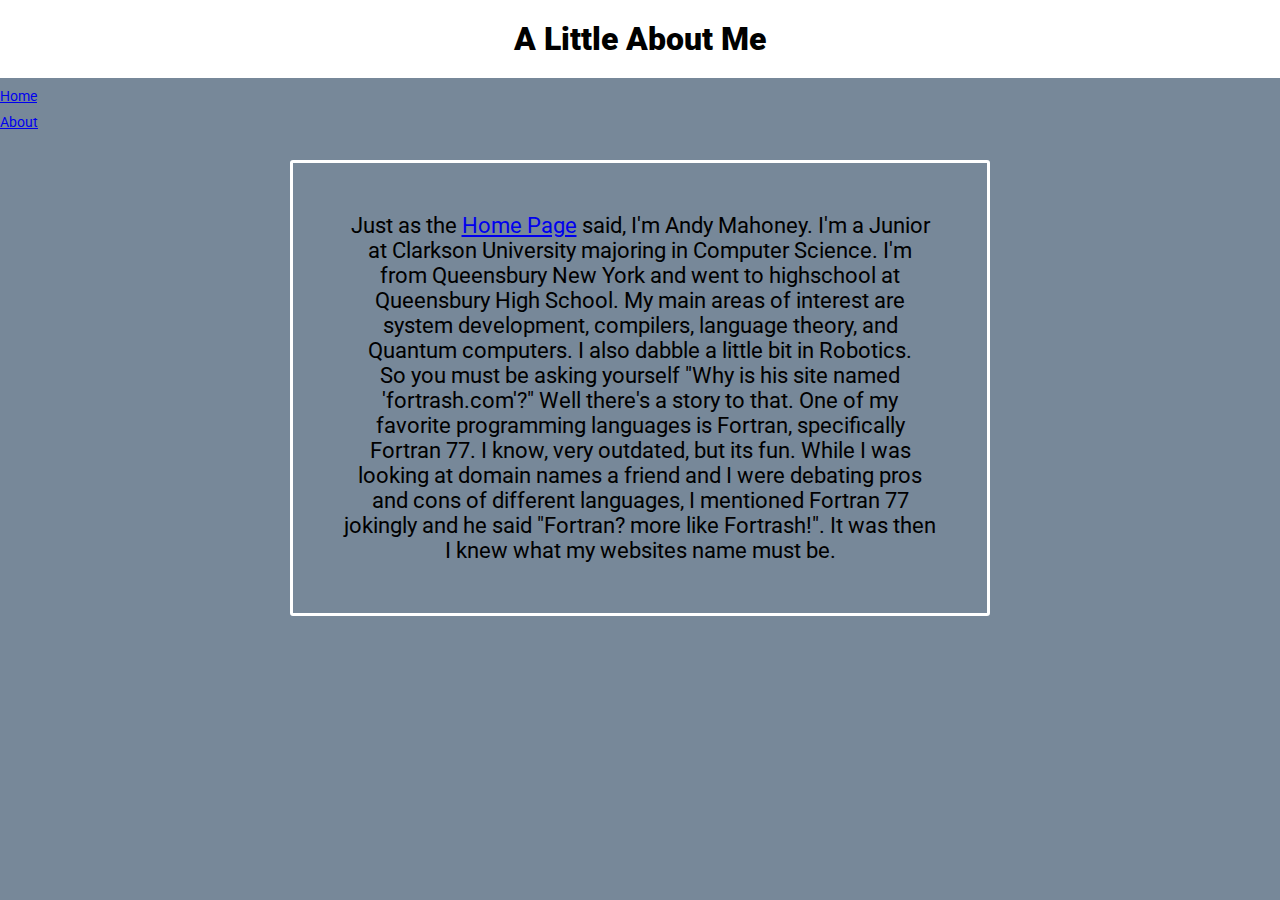
==== about/index.html @ caee3874 "about added" ====
<!DOCTYPE html PUBLIC "-//W3C//DTD XHTML 1.1//EN" "http://www.w3.org/TR/xhtml11/DTD/xhtml11.dtd">

<html xmlns="http://www.w3.org/1999/xhtml" xml:lang="en">
    <head>
        <meta http-equiv="Content-Type" content="text/html; charset=UTF-8" />
        <link rel="stylesheet" href="About_web.css">
        <title>Andy Mahoney - About</title>
    </head>
    <body>
        <h1><strong>A Little About Me</strong></h1>
        <div id ="nav">
                <ul class = "nav-list">
                    <li class = "nav-item">
                        <a href="../index.html">Home</a>
                    </li>
                </ul>
            </div>
            <div id="nav">
                 <ul class="nav-list">
                    <li class = "nav-item">
                        <a href="/">About</a>
                    </li>
                </ul>
            </div>
        <div class="content">
            <p>Just as the <a href="../index.html">Home Page</a> said, I'm Andy Mahoney. I'm a Junior at Clarkson University majoring in Computer Science.
            I'm from Queensbury New York and went to highschool at Queensbury High School. My main areas of interest are system development, compilers, language theory, and Quantum computers.
            I also dabble a little bit in Robotics. </p>
            <p>
                So you must be asking yourself "Why is his site named 'fortrash.com'?" Well there's a story to that. One of my favorite programming languages is Fortran, specifically Fortran 77.
                I know, very outdated, but its fun. While I was looking at domain names a friend and I were debating pros and cons of different languages, I mentioned Fortran 77 jokingly and he said "Fortran? more like Fortrash!".
                It was then I knew what my websites name must be. 
            </p>
        </div>
    </body>
</html>
---- about/About_web.css ----
@import url('https://fonts.googleapis.com/css?family=Roboto');
*{
    margin: 0;
    padding: 0;
    box-sizing: border-box;
  }
  
  body{
    background-color: LightSlateGrey;
  }
  
  head{
    background: white;
    padding: 20px;
  }
  h1{
    background: white;
    padding: 20px;
    font-family: 'Roboto', sans-serif;
    text-align: center;
  }
  .content{
    margin: 30px auto;
    border: 3px solid white;
    border-radius: 3px;
    width: 700px;
    padding: 50px;
    text-align: center;
    font-family: 'Roboto', sans-serif;
    font-size: 22px;
  }
  .nav-list{
    margin: 10px auto;
    font-family: 'Roboto', sans-serif;
    font-size: 14px;
  }
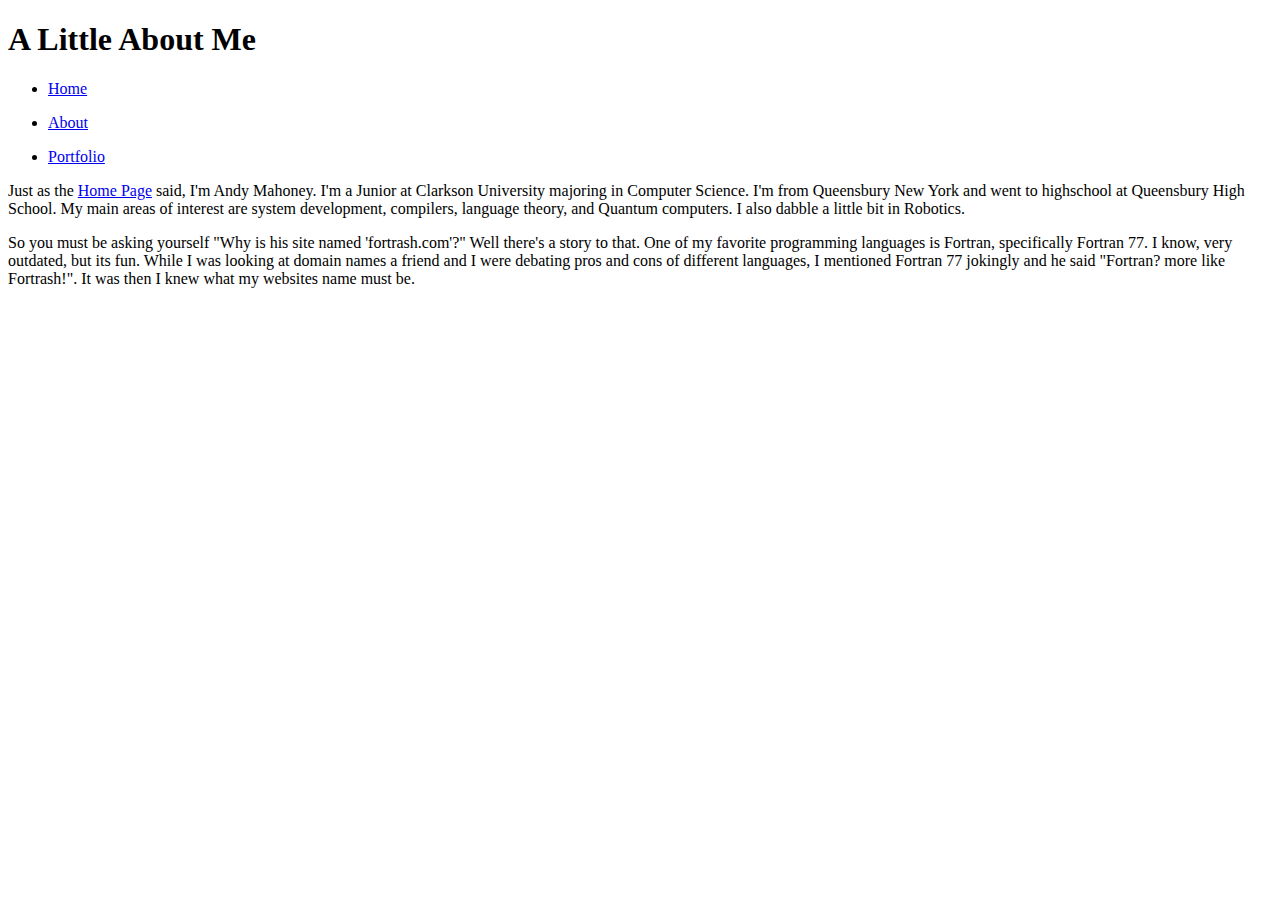
==== commit b101492e: "portfolio page added" ====
--- a/about/index.html
+++ b/about/index.html
@@ -3,7 +3,7 @@
 <html xmlns="http://www.w3.org/1999/xhtml" xml:lang="en">
     <head>
         <meta http-equiv="Content-Type" content="text/html; charset=UTF-8" />
-        <link rel="stylesheet" href="About_web.css">
+        <link rel="stylesheet" href="Portfolio_web.css">
         <title>Andy Mahoney - About</title>
     </head>
     <body>
@@ -22,6 +22,13 @@
                     </li>
                 </ul>
             </div>
+            <div id="nav">
+                <ul class="nav-list">
+                    <li class = "nav-item">
+                        <a href="portfolio/index.html">Portfolio</a>
+                    </li>
+                </ul>
+            </div>
         <div class="content">
             <p>Just as the <a href="../index.html">Home Page</a> said, I'm Andy Mahoney. I'm a Junior at Clarkson University majoring in Computer Science.
             I'm from Queensbury New York and went to highschool at Queensbury High School. My main areas of interest are system development, compilers, language theory, and Quantum computers.
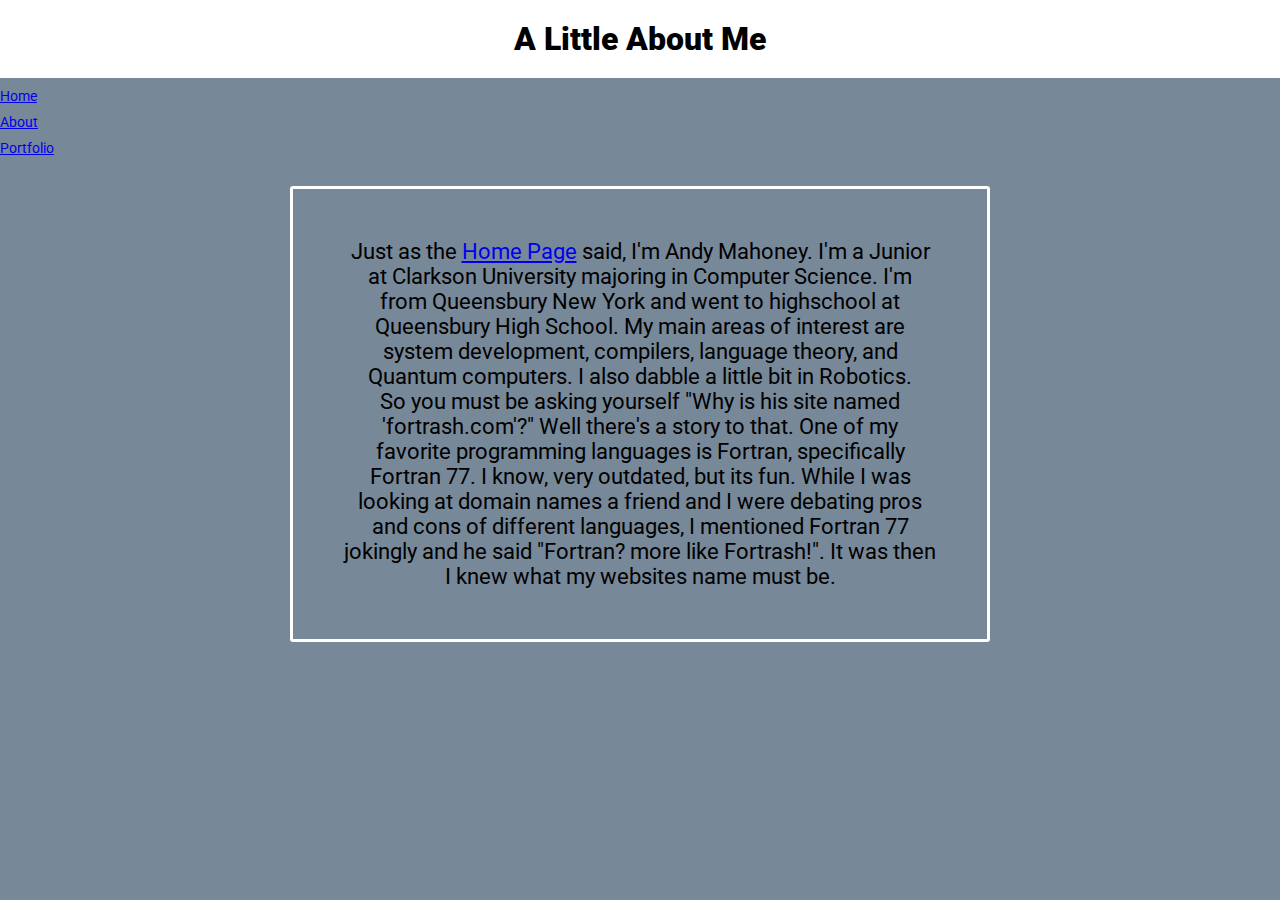
==== commit 3bf82a68: "fixed linking to other pages" ====
--- a/about/index.html
+++ b/about/index.html
@@ -3,7 +3,7 @@
 <html xmlns="http://www.w3.org/1999/xhtml" xml:lang="en">
     <head>
         <meta http-equiv="Content-Type" content="text/html; charset=UTF-8" />
-        <link rel="stylesheet" href="Portfolio_web.css">
+        <link rel="stylesheet" href="About_web.css">
         <title>Andy Mahoney - About</title>
     </head>
     <body>
@@ -25,7 +25,7 @@
             <div id="nav">
                 <ul class="nav-list">
                     <li class = "nav-item">
-                        <a href="portfolio/index.html">Portfolio</a>
+                        <a href="../portfolio/index.html">Portfolio</a>
                     </li>
                 </ul>
             </div>
--- a/about/About_web.css
+++ b/about/About_web.css
@@ -0,0 +1,36 @@
+@import url('https://fonts.googleapis.com/css?family=Roboto');
+*{
+    margin: 0;
+    padding: 0;
+    box-sizing: border-box;
+  }
+  
+  body{
+    background-color: LightSlateGrey;
+  }
+  
+  head{
+    background: white;
+    padding: 20px;
+  }
+  h1{
+    background: white;
+    padding: 20px;
+    font-family: 'Roboto', sans-serif;
+    text-align: center;
+  }
+  .content{
+    margin: 30px auto;
+    border: 3px solid white;
+    border-radius: 3px;
+    width: 700px;
+    padding: 50px;
+    text-align: center;
+    font-family: 'Roboto', sans-serif;
+    font-size: 22px;
+  }
+  .nav-list{
+    margin: 10px auto;
+    font-family: 'Roboto', sans-serif;
+    font-size: 14px;
+  }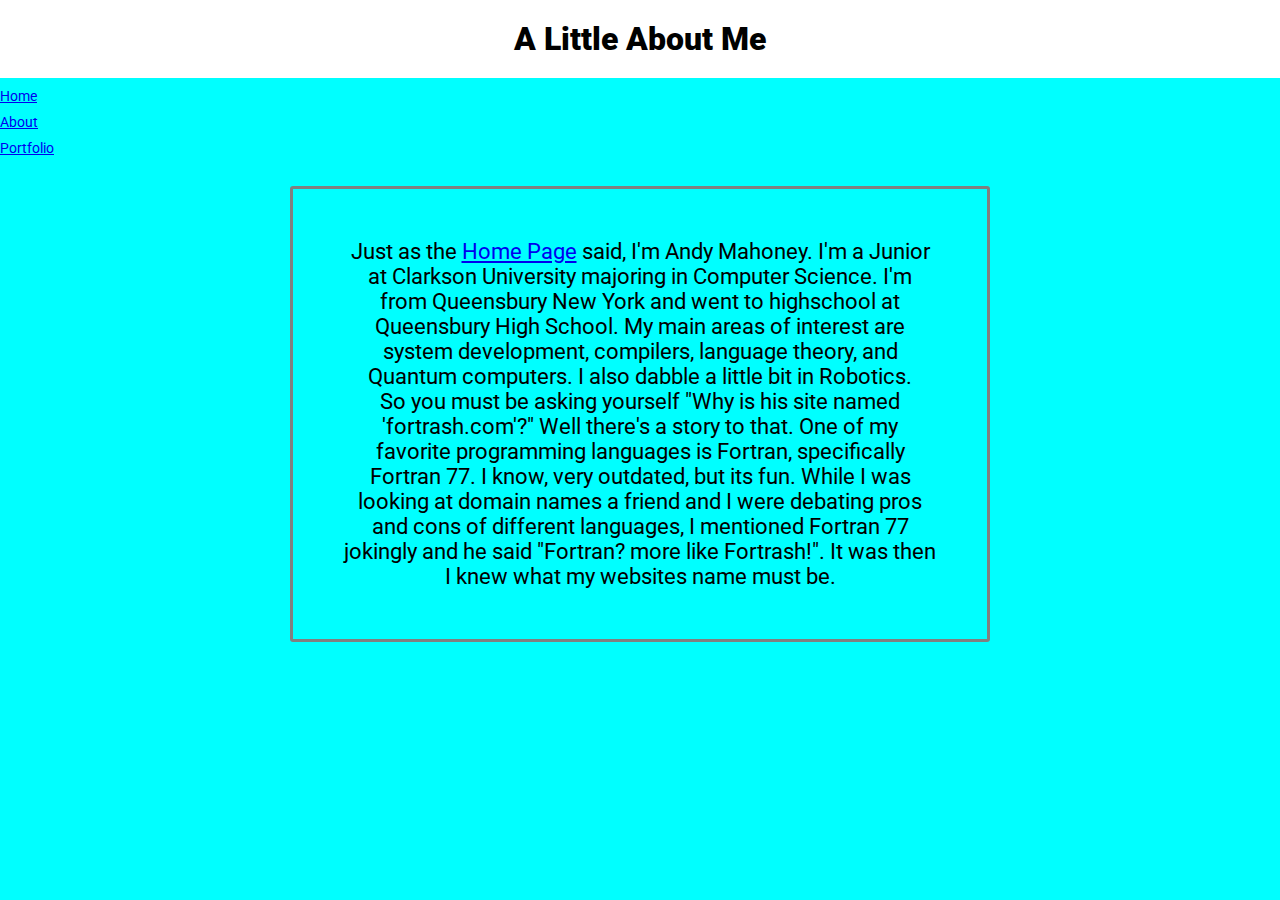
==== commit 61daa43f: "a new terrible color scheme" ====
--- a/about/index.html
+++ b/about/index.html
@@ -1,4 +1,4 @@
-<!DOCTYPE html PUBLIC "-//W3C//DTD XHTML 1.1//EN" "http://www.w3.org/TR/xhtml11/DTD/xhtml11.dtd">
+<!DOCTYPE html>
 
 <html xmlns="http://www.w3.org/1999/xhtml" xml:lang="en">
     <head>
@@ -40,4 +40,4 @@
             </p>
         </div>
     </body>
-</html>+</html>
--- a/about/About_web.css
+++ b/about/About_web.css
@@ -6,7 +6,7 @@
   }
   
   body{
-    background-color: LightSlateGrey;
+    background-color: cyan;
   }
   
   head{
@@ -21,7 +21,7 @@
   }
   .content{
     margin: 30px auto;
-    border: 3px solid white;
+    border: 3px solid grey;
     border-radius: 3px;
     width: 700px;
     padding: 50px;
@@ -33,4 +33,4 @@
     margin: 10px auto;
     font-family: 'Roboto', sans-serif;
     font-size: 14px;
-  }+  }
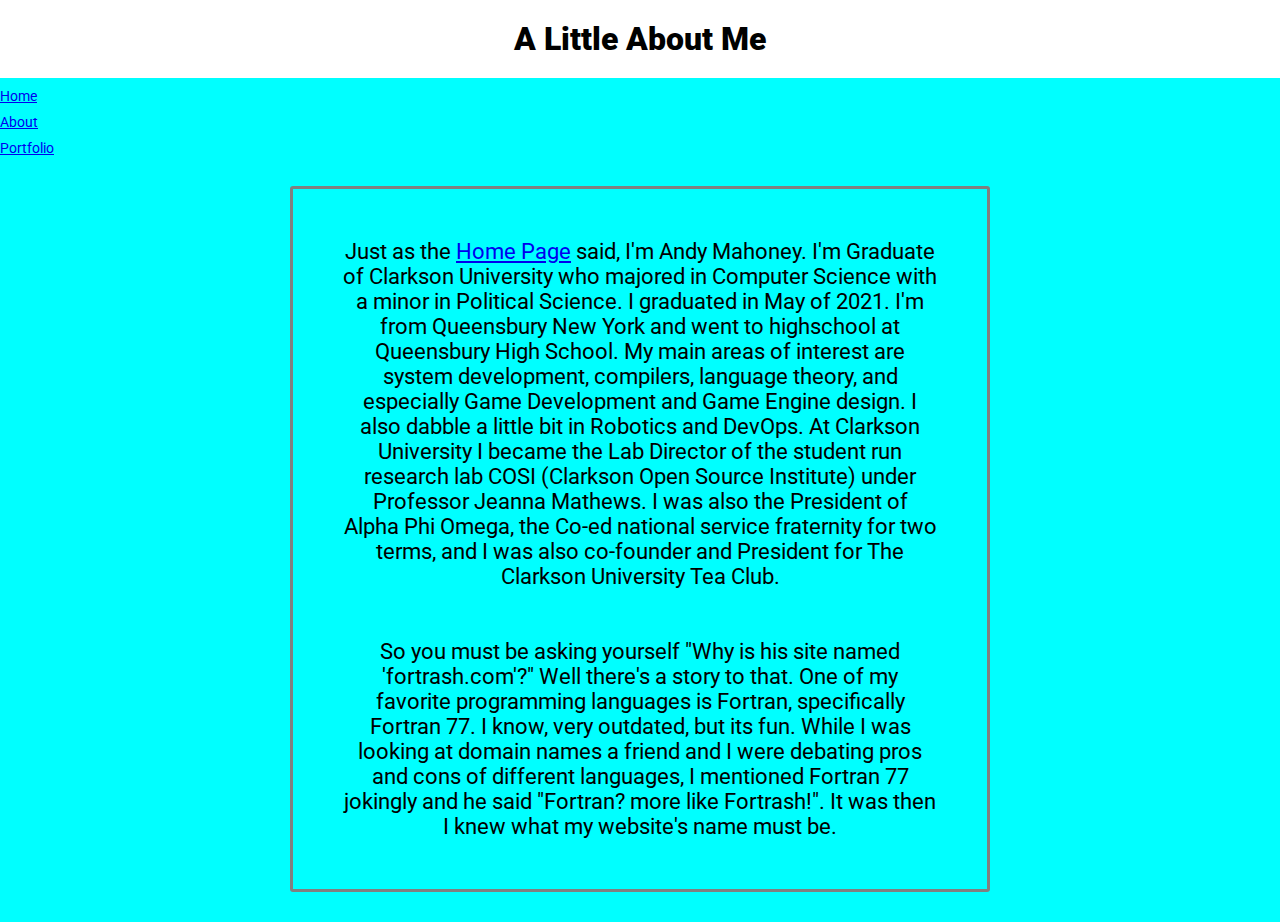
==== commit 0b5d1da6: "updated site (6/11/21)" ====
--- a/about/index.html
+++ b/about/index.html
@@ -30,13 +30,15 @@
                 </ul>
             </div>
         <div class="content">
-            <p>Just as the <a href="../index.html">Home Page</a> said, I'm Andy Mahoney. I'm a Junior at Clarkson University majoring in Computer Science.
-            I'm from Queensbury New York and went to highschool at Queensbury High School. My main areas of interest are system development, compilers, language theory, and Quantum computers.
-            I also dabble a little bit in Robotics. </p>
+            <p>Just as the <a href="../index.html">Home Page</a> said, I'm Andy Mahoney. I'm Graduate of Clarkson University who majored in Computer Science with a minor in Political Science. I graduated in May of 2021.
+            I'm from Queensbury New York and went to highschool at Queensbury High School. My main areas of interest are system development, compilers, language theory, and especially Game Development and Game Engine design.
+            I also dabble a little bit in Robotics and DevOps. At Clarkson University I became the Lab Director of the student run research lab COSI (Clarkson Open Source Institute) under Professor Jeanna Mathews. 
+            I was also the President of Alpha Phi Omega, the Co-ed national service fraternity for two terms, and I was also co-founder and President for The Clarkson University Tea Club.</p>
+            <br><br>
             <p>
                 So you must be asking yourself "Why is his site named 'fortrash.com'?" Well there's a story to that. One of my favorite programming languages is Fortran, specifically Fortran 77.
                 I know, very outdated, but its fun. While I was looking at domain names a friend and I were debating pros and cons of different languages, I mentioned Fortran 77 jokingly and he said "Fortran? more like Fortrash!".
-                It was then I knew what my websites name must be. 
+                It was then I knew what my website's name must be. 
             </p>
         </div>
     </body>
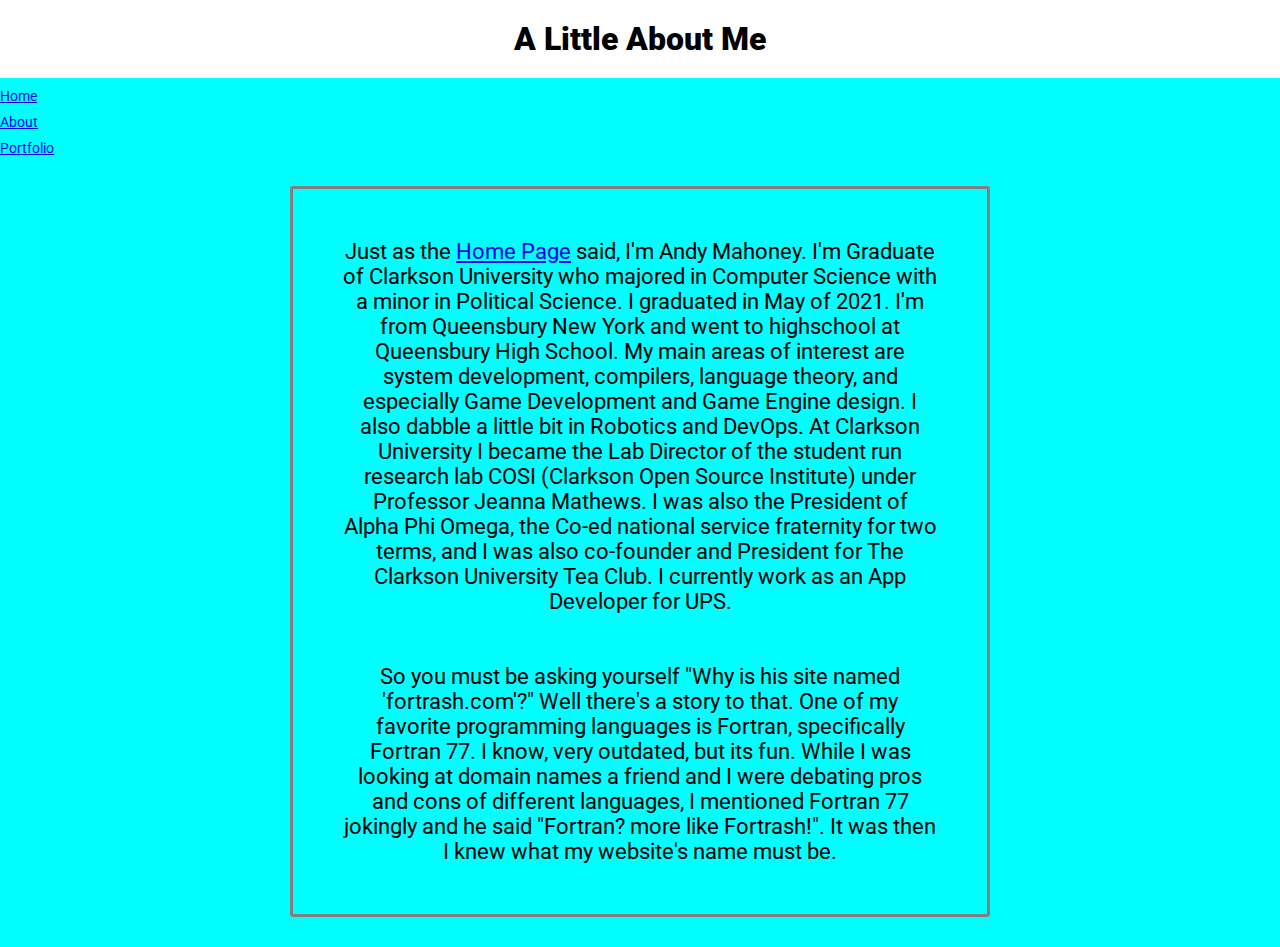
==== commit d2f7418e: "updated Fortrash slightly" ====
--- a/about/index.html
+++ b/about/index.html
@@ -33,7 +33,7 @@
             <p>Just as the <a href="../index.html">Home Page</a> said, I'm Andy Mahoney. I'm Graduate of Clarkson University who majored in Computer Science with a minor in Political Science. I graduated in May of 2021.
             I'm from Queensbury New York and went to highschool at Queensbury High School. My main areas of interest are system development, compilers, language theory, and especially Game Development and Game Engine design.
             I also dabble a little bit in Robotics and DevOps. At Clarkson University I became the Lab Director of the student run research lab COSI (Clarkson Open Source Institute) under Professor Jeanna Mathews. 
-            I was also the President of Alpha Phi Omega, the Co-ed national service fraternity for two terms, and I was also co-founder and President for The Clarkson University Tea Club.</p>
+            I was also the President of Alpha Phi Omega, the Co-ed national service fraternity for two terms, and I was also co-founder and President for The Clarkson University Tea Club. I currently work as an App Developer for UPS.</p>
             <br><br>
             <p>
                 So you must be asking yourself "Why is his site named 'fortrash.com'?" Well there's a story to that. One of my favorite programming languages is Fortran, specifically Fortran 77.
